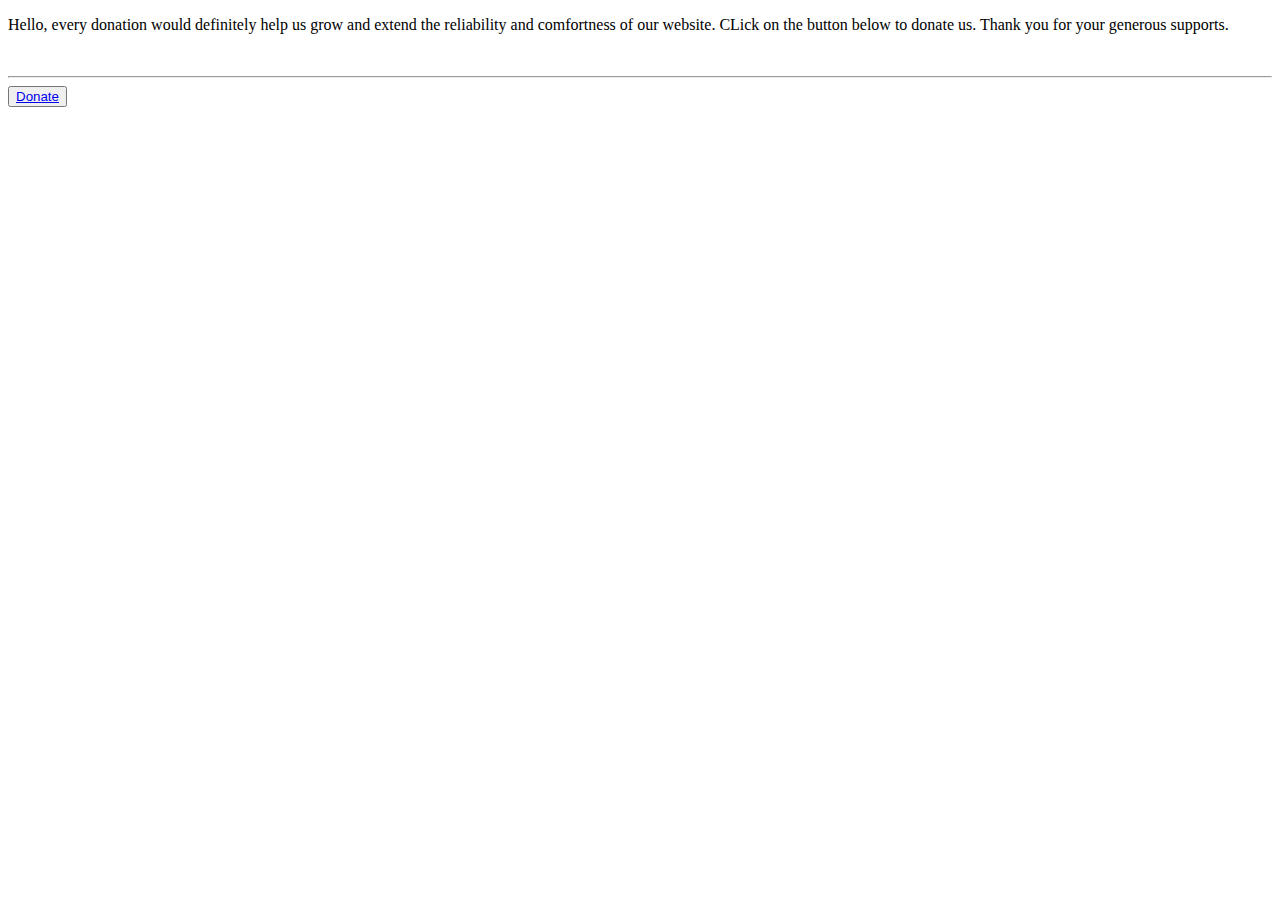
==== index.html @ b4a7c26f "Add files via upload" ====
<!DOCTYPE html>
<html>
<head>
	<meta charset="utf-8">
	<meta name="viewport" content="width=device-width, initial-scale=1">
	<title>Home</title>
  <link href="https://cdn.jsdelivr.net/npm/bootstrap@5.2.1/dist/css/bootstrap.min.css" rel="stylesheet" integrity="sha384-iYQeCzEYFbKjA/T2uDLTpkwGzCiq6soy8tYaI1GyVh/UjpbCx/TYkiZhlZB6+fzT" crossorigin="anonymous">
  <link rel="stylesheet" type="text/css" href="C:\Users\Sina\Documents\GitHub\synamk.github.io\style.css">
  <link rel="preconnect" href="https://fonts.googleapis.com">
  <link rel="preconnect" href="https://fonts.gstatic.com" crossorigin>
  <link href="https://fonts.googleapis.com/css2?family=Bebas+Neue&family=Cormorant+Garamond:ital,wght@1,300&family=Raleway:ital,wght@1,600&display=swap" rel="stylesheet">
</head>
<body>
	<div class="container d-flex">
    <div class="row">
      <header class="col-12">  
       <p>Hello, 
         every donation would definitely help us grow and extend the reliability and comfortness of our website. 
         CLick on the button below to donate us. 
       Thank you for your generous supports.</p></header><br>
       <!-- we make all these classes just to be able to border this correct -->
       <section class="text center col-12">
         <hr>
         <button type="button" class="btn"><a href="C:\Users\Sina\Documents\GitHub\synamk.github.io\landing.html" class="link">Donate</a></button>
       </section>  
     </div>
   </div>
   <script src="https://cdn.jsdelivr.net/npm/bootstrap@5.2.1/dist/js/bootstrap.min.js" integrity="sha384-7VPbUDkoPSGFnVtYi0QogXtr74QeVeeIs99Qfg5YCF+TidwNdjvaKZX19NZ/e6oz" crossorigin="anonymous"></script>
 </body>
 </html>
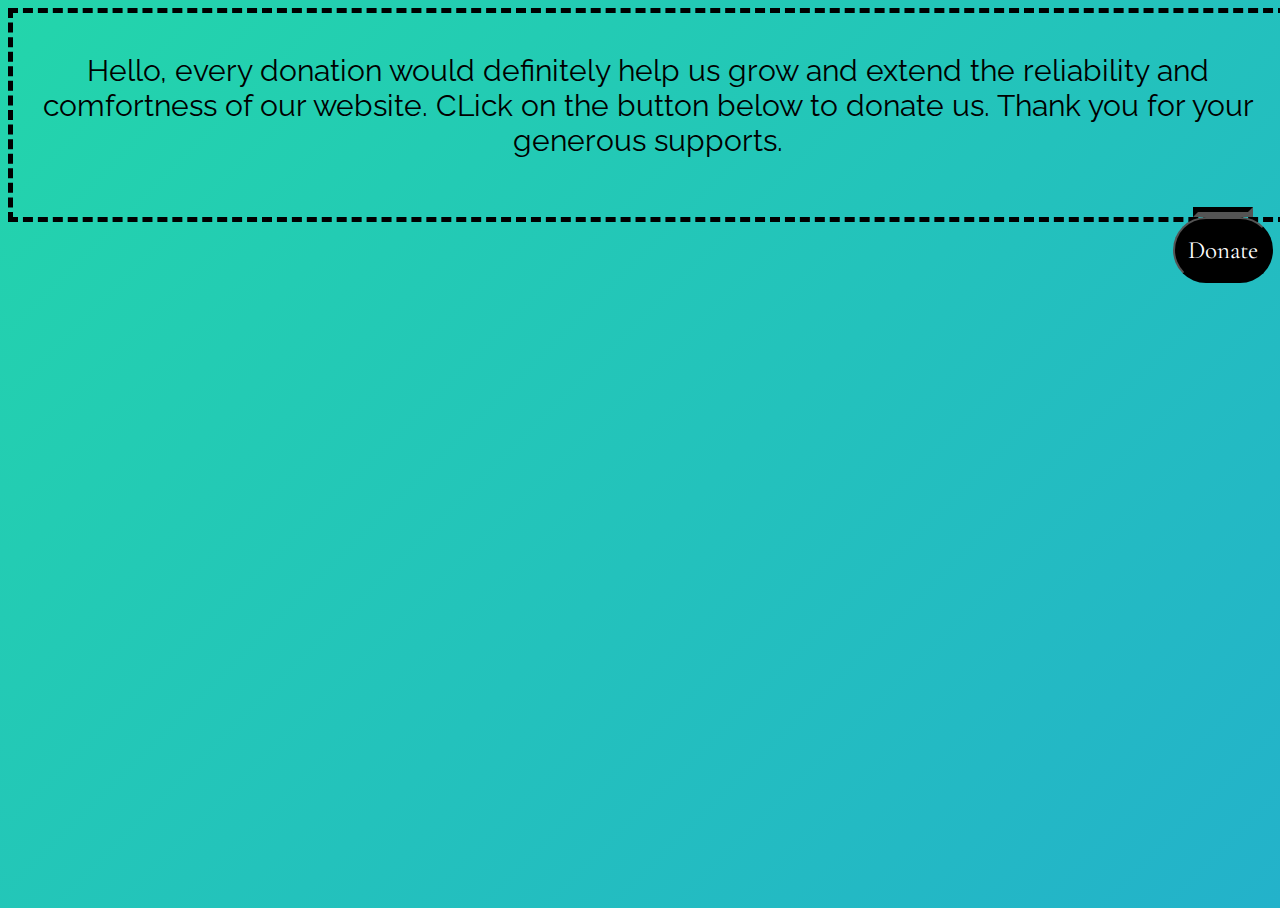
==== commit a867d762: "Add files via upload" ====
--- a/index.html
+++ b/index.html
@@ -4,27 +4,27 @@
 	<meta charset="utf-8">
 	<meta name="viewport" content="width=device-width, initial-scale=1">
 	<title>Home</title>
-  <link href="https://cdn.jsdelivr.net/npm/bootstrap@5.2.1/dist/css/bootstrap.min.css" rel="stylesheet" integrity="sha384-iYQeCzEYFbKjA/T2uDLTpkwGzCiq6soy8tYaI1GyVh/UjpbCx/TYkiZhlZB6+fzT" crossorigin="anonymous">
-  <link rel="stylesheet" type="text/css" href="C:\Users\Sina\Documents\GitHub\synamk.github.io\style.css">
-  <link rel="preconnect" href="https://fonts.googleapis.com">
-  <link rel="preconnect" href="https://fonts.gstatic.com" crossorigin>
-  <link href="https://fonts.googleapis.com/css2?family=Bebas+Neue&family=Cormorant+Garamond:ital,wght@1,300&family=Raleway:ital,wght@1,600&display=swap" rel="stylesheet">
+    <link href="https://cdn.jsdelivr.net/npm/bootstrap@5.2.1/dist/css/bootstrap.min.css" rel="stylesheet" integrity="sha384-iYQeCzEYFbKjA/T2uDLTpkwGzCiq6soy8tYaI1GyVh/UjpbCx/TYkiZhlZB6+fzT" crossorigin="anonymous">
+	<link rel="stylesheet" type="text/css" href="style.css">
+	<link rel="preconnect" href="https://fonts.googleapis.com">
+    <link rel="preconnect" href="https://fonts.gstatic.com" crossorigin>
+    <link href="https://fonts.googleapis.com/css2?family=Bebas+Neue&family=Cormorant+Garamond:ital,wght@1,300&family=Raleway:ital,wght@1,600&display=swap" rel="stylesheet">
 </head>
 <body>
 	<div class="container d-flex">
-    <div class="row">
+	 <div class="row">
       <header class="col-12">  
        <p>Hello, 
-         every donation would definitely help us grow and extend the reliability and comfortness of our website. 
-         CLick on the button below to donate us. 
+       every donation would definitely help us grow and extend the reliability and comfortness of our website. 
+       CLick on the button below to donate us. 
        Thank you for your generous supports.</p></header><br>
        <!-- we make all these classes just to be able to border this correct -->
-       <section class="text center col-12">
-         <hr>
-         <button type="button" class="btn"><a href="C:\Users\Sina\Documents\GitHub\synamk.github.io\landing.html" class="link">Donate</a></button>
-       </section>  
+     <section class="text center col-12">
+       <hr>
+       <button type="button" class="btn"><a href="landing.html" class="link">Donate</a></button>
+     </section>  
      </div>
-   </div>
-   <script src="https://cdn.jsdelivr.net/npm/bootstrap@5.2.1/dist/js/bootstrap.min.js" integrity="sha384-7VPbUDkoPSGFnVtYi0QogXtr74QeVeeIs99Qfg5YCF+TidwNdjvaKZX19NZ/e6oz" crossorigin="anonymous"></script>
- </body>
- </html>+    </div>
+    <script src="https://cdn.jsdelivr.net/npm/bootstrap@5.2.1/dist/js/bootstrap.min.js" integrity="sha384-7VPbUDkoPSGFnVtYi0QogXtr74QeVeeIs99Qfg5YCF+TidwNdjvaKZX19NZ/e6oz" crossorigin="anonymous"></script>
+     </body>
+</html>--- a/style.css
+++ b/style.css
@@ -0,0 +1,78 @@
+html { 
+  background:no-repeat center center fixed; 
+  -webkit-background-size: cover;
+  -moz-background-size: cover;
+  -o-background-size: cover;
+  background-size: cover;
+}
+body, html{
+	width: 100%;
+	height: 100%;
+    font-family: 'Raleway', sans-serif;
+    background: linear-gradient(-45deg, #ee7752, #e73c7e, #23a6d5, #23d5ab);
+    background-size: 400% 400%;
+    animation: gradient 10s ease infinite; 
+}
+@keyframes gradient {
+    0% {
+        background-position: 0% 50%;
+    }
+    50% {
+        background-position: 100% 50%; /*copy and paste*/
+    }
+    100% {
+        background-position: 0% 50%;
+    }
+}
+
+.container{
+   width: 100%;
+   height: 100%;
+   align-items: center;
+}
+
+.row{
+	border: 5px dashed black;
+	padding: 10px;
+}
+
+section{
+	float : right;
+}
+
+p{
+	text-align: center;
+	justify-content: justify all;
+	font-size: 30px;
+}
+
+hr{
+    border-color: black;
+	border-width: 5px;
+	width: 50%;
+	margin: auto;
+}
+
+.btn{
+	justify-content: center;
+	text-align: center;
+    float: right;
+	margin-bottom: 10px;
+	display: flex;
+	flex-wrap: wrap;
+	padding: 1rem 1rem;
+	width: 100px;
+	border-radius: 150px;
+	background-color: black;
+	transition: all 0.5s;
+}
+.btn:hover {
+	transform: scale(1.1);
+}
+
+.link {
+  font-family: 'Cormorant Garamond', serif;
+  color: white;   
+  font-size: 25px;
+  text-decoration: none;
+}
